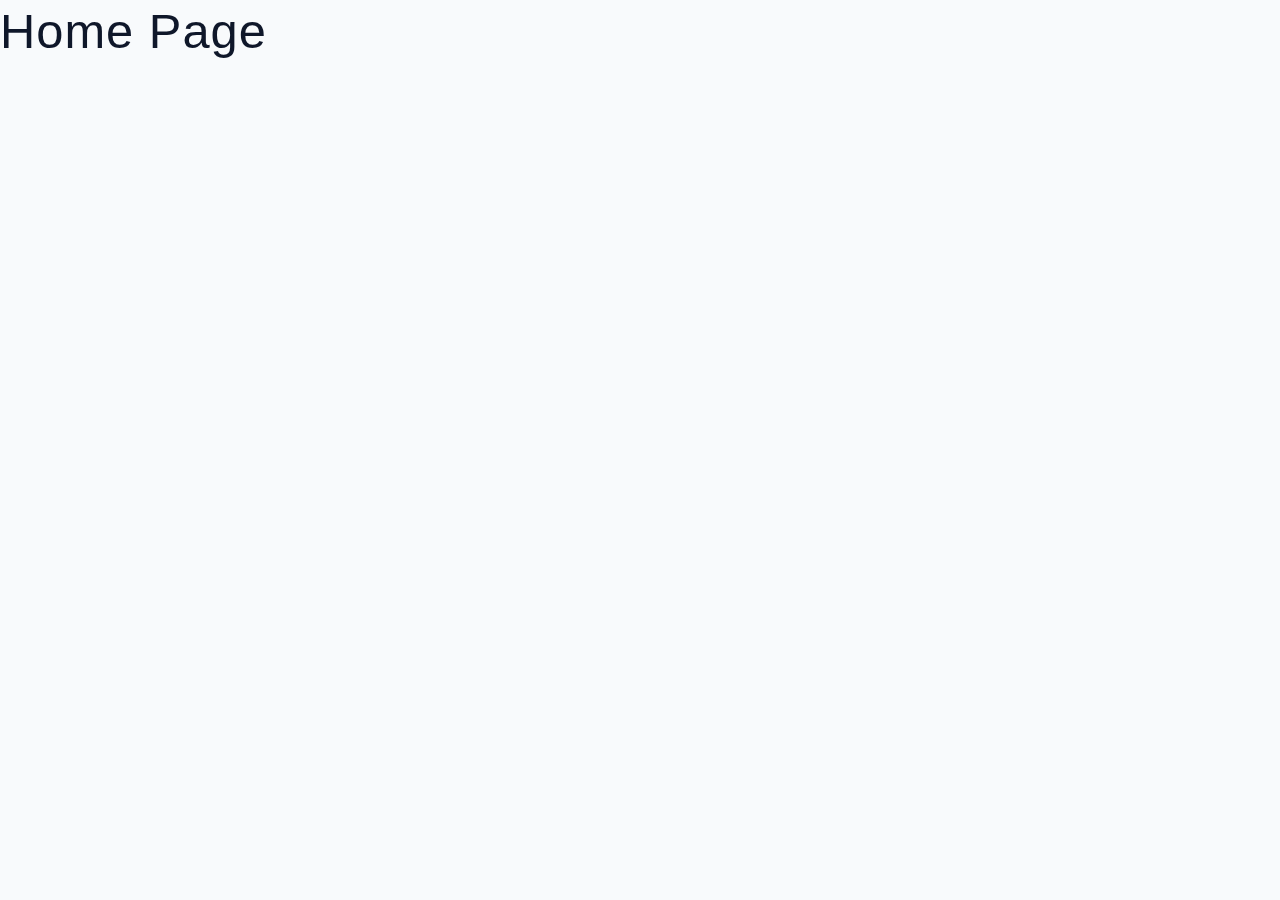
==== index.html @ f83952fe "initial commit" ====
<!DOCTYPE html>
<html lang="en">
  <head>
    <meta charset="UTF-8" />
    <meta http-equiv="X-UA-Compatible" content="IE=edge" />
    <meta name="viewport" content="width=device-width, initial-scale=1.0" />
    <title>Simply Recipes || Starter</title>
    <!-- favicon -->
    <link rel="shortcut icon" href="./assets/favicon.ico" type="image/x-icon" />
    <!-- normalize -->
    <link rel="stylesheet" href="./css/normalize.css" />
    <!-- font-awesome -->
    <link
      rel="stylesheet"
      href="https://cdnjs.cloudflare.com/ajax/libs/font-awesome/5.14.0/css/all.min.css"
    />
    <!-- main css -->
    <link rel="stylesheet" href="./css/main.css" />
  </head>
  <body>
   <h1>Home Page </h1>
    
  </body>
</html>
---- css/main.css ----
*,
::after,
::before {
  box-sizing: border-box;
}
/* fonts */

@import url('https://fonts.googleapis.com/css2?family=Roboto:wght@400;500;600&family=Montserrat&display=swap');
html {
  font-size: 100%;
} /*16px*/

:root {
  /* colors */
  --primary-100: #e2e0ff;
  --primary-200: #c1beff;
  --primary-300: #a29dff;
  --primary-400: #837dff;
  --primary-500: #645cff;
  --primary-600: #504acc;
  --primary-700: #3c3799;
  --primary-800: #282566;
  --primary-900: #141233;

  /* grey */
  --grey-50: #f8fafc;
  --grey-100: #f1f5f9;
  --grey-200: #e2e8f0;
  --grey-300: #cbd5e1;
  --grey-400: #94a3b8;
  --grey-500: #64748b;
  --grey-600: #475569;
  --grey-700: #334155;
  --grey-800: #1e293b;
  --grey-900: #0f172a;
  /* rest of the colors */
  --black: #222;
  --white: #fff;
  --red-light: #f8d7da;
  --red-dark: #842029;
  --green-light: #d1e7dd;
  --green-dark: #0f5132;

  /* fonts  */
  --headingFont: 'Roboto', sans-serif;
  --bodyFont: 'Nunito', sans-serif;
  --smallText: 0.7em;
  /* rest of the vars */
  --backgroundColor: var(--grey-50);
  --textColor: var(--grey-900);
  --borderRadius: 0.25rem;
  --letterSpacing: 1px;
  --transition: 0.3s ease-in-out all;
  --max-width: 1120px;
  --fixed-width: 600px;

  /* box shadow*/
  --shadow-1: 0 1px 3px 0 rgba(0, 0, 0, 0.1), 0 1px 2px 0 rgba(0, 0, 0, 0.06);
  --shadow-2: 0 4px 6px -1px rgba(0, 0, 0, 0.1),
    0 2px 4px -1px rgba(0, 0, 0, 0.06);
  --shadow-3: 0 10px 15px -3px rgba(0, 0, 0, 0.1),
    0 4px 6px -2px rgba(0, 0, 0, 0.05);
  --shadow-4: 0 20px 25px -5px rgba(0, 0, 0, 0.1),
    0 10px 10px -5px rgba(0, 0, 0, 0.04);
}

body {
  background: var(--backgroundColor);
  font-family: var(--bodyFont);
  font-weight: 400;
  line-height: 1.75;
  color: var(--textColor);
}

p {
  margin-top: 0;
  margin-bottom: 1.5rem;
  max-width: 40em;
}

h1,
h2,
h3,
h4,
h5 {
  margin: 0;
  margin-bottom: 1.38rem;
  font-family: var(--headingFont);
  font-weight: 400;
  line-height: 1.3;
  text-transform: capitalize;
  letter-spacing: var(--letterSpacing);
}

h1 {
  margin-top: 0;
  font-size: 3.052rem;
}

h2 {
  font-size: 2.441rem;
}

h3 {
  font-size: 1.953rem;
}

h4 {
  font-size: 1.563rem;
}

h5 {
  font-size: 1.25rem;
}

small,
.text-small {
  font-size: var(--smallText);
}

a {
  text-decoration: none;
}
ul {
  list-style-type: none;
  padding: 0;
}

.img {
  width: 100%;
  display: block;
  object-fit: cover;
}
/* buttons */

.btn {
  cursor: pointer;
  color: var(--white);
  background: var(--primary-500);
  border: transparent;
  border-radius: var(--borderRadius);
  letter-spacing: var(--letterSpacing);
  padding: 0.375rem 0.75rem;
  box-shadow: var(--shadow-1);
  transition: var(--transtion);
  text-transform: capitalize;
  display: inline-block;
}
.btn:hover {
  background: var(--primary-700);
  box-shadow: var(--shadow-3);
}
.btn-hipster {
  color: var(--primary-500);
  background: var(--primary-200);
}
.btn-hipster:hover {
  color: var(--primary-200);
  background: var(--primary-700);
}
.btn-block {
  width: 100%;
}

/* alerts */
.alert {
  padding: 0.375rem 0.75rem;
  margin-bottom: 1rem;
  border-color: transparent;
  border-radius: var(--borderRadius);
}

.alert-danger {
  color: var(--red-dark);
  background: var(--red-light);
}
.alert-success {
  color: var(--green-dark);
  background: var(--green-light);
}
/* form */

.form {
  width: 90vw;
  max-width: var(--fixed-width);
  background: var(--white);
  border-radius: var(--borderRadius);
  box-shadow: var(--shadow-2);
  padding: 2rem 2.5rem;
  margin: 3rem auto;
}
.form-label {
  display: block;
  font-size: var(--smallText);
  margin-bottom: 0.5rem;
  text-transform: capitalize;
  letter-spacing: var(--letterSpacing);
}
.form-input,
.form-textarea {
  width: 100%;
  padding: 0.375rem 0.75rem;
  border-radius: var(--borderRadius);
  background: var(--backgroundColor);
  border: 1px solid var(--grey-200);
}

.form-row {
  margin-bottom: 1rem;
}

.form-textarea {
  height: 7rem;
}
::placeholder {
  font-family: inherit;
  color: var(--grey-400);
}
.form-alert {
  color: var(--red-dark);
  letter-spacing: var(--letterSpacing);
  text-transform: capitalize;
}
/* alert */

@keyframes spinner {
  to {
    transform: rotate(360deg);
  }
}

.loading {
  width: 6rem;
  height: 6rem;
  border: 5px solid var(--grey-400);
  border-radius: 50%;
  border-top-color: var(--primary-500);
  animation: spinner 0.6s linear infinite;
}
.loading {
  margin: 0 auto;
}
/* title */

.title {
  text-align: center;
}

.title-underline {
  background: var(--primary-500);
  width: 7rem;
  height: 0.25rem;
  margin: 0 auto;
  margin-top: -1rem;
}

/*
=============== 
Navbar
===============
*/
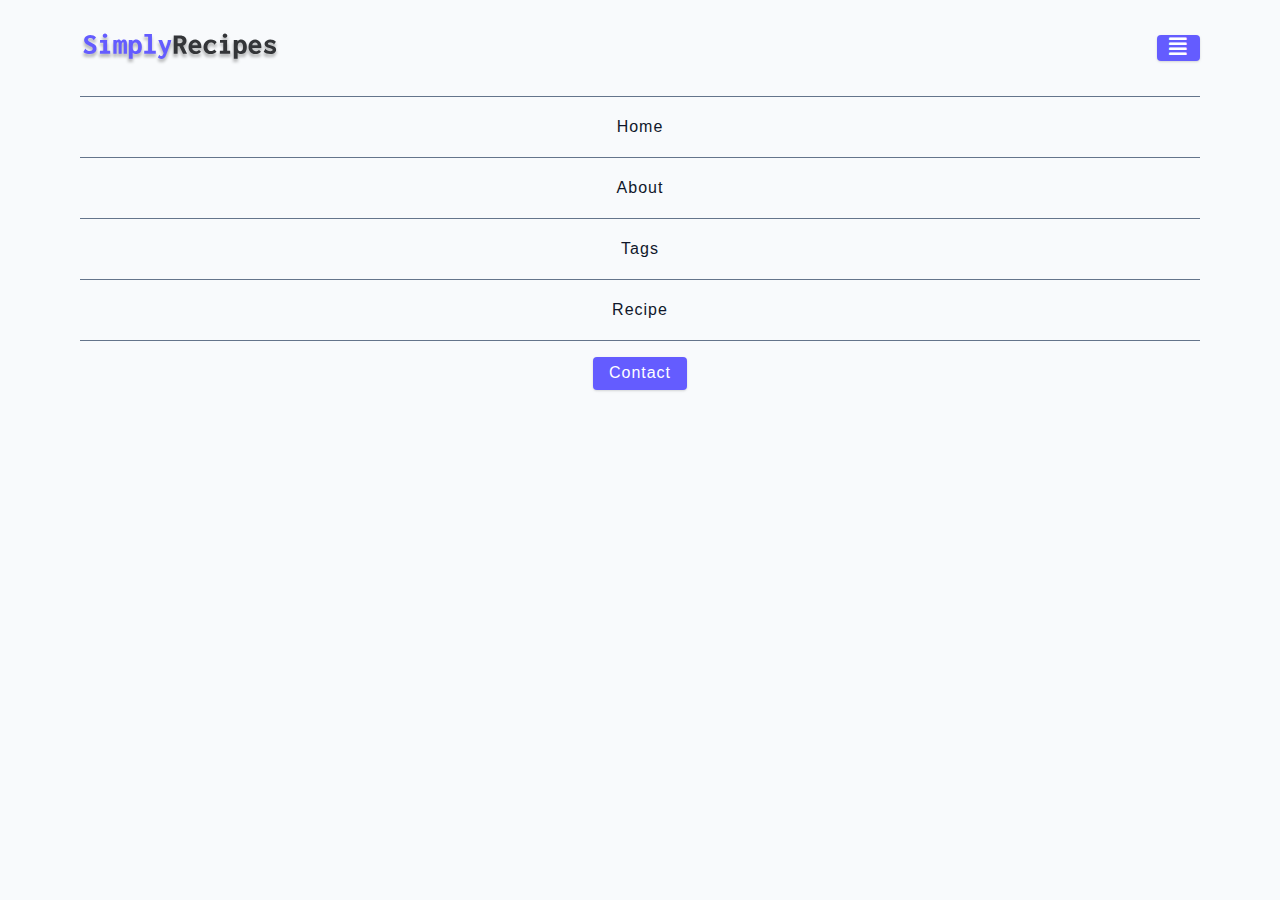
==== commit 71083ed4: "feat add navbar styling on small screen" ====
--- a/index.html
+++ b/index.html
@@ -18,7 +18,30 @@
     <link rel="stylesheet" href="./css/main.css" />
   </head>
   <body>
-   <h1>Home Page </h1>
-    
+  <!-- navbar -->
+  <div class="navbar">
+    <div class="nav-center">
+      <!-- header -->
+      <div class="nav-header">
+        <a href="index.html" class="nav-logo">
+          <img src="assets/logo.svg" alt="logo">
+        </a>
+        <button type="button" class="btn nav-btn">
+          <i class="fas fa-align-justify"></i>
+        </button>
+      </div>
+      <!-- links -->
+      <div class="nav-list">
+        <a href="index.html" class="nav-link">Home</a>
+        <a href="about.html" class="nav-link">About</a>
+        <a href="tags.html" class="nav-link">Tags</a>
+        <a href="recipes.html" class="nav-link">Recipe</a>
+        <div class="nav-link contact-link">
+          <a href="contact.html" class="btn">Contact</a>
+        </div>
+      </div>
+    </div>
+  </div>
+  <!-- end of navbar -->
   </body>
 </html>
--- a/css/main.css
+++ b/css/main.css
@@ -260,3 +260,63 @@
 ===============
 */
 
+
+.navbar{
+  display: flex;
+  justify-content: center;
+  align-items: center;
+  /* background-color: blue; */
+}
+
+.nav-center{
+  width: 90vw;
+  max-width: var(--max-width);
+  /* background-color:red; */
+}
+
+.nav-header{
+  height: 6rem;
+  display: flex;
+  justify-content: space-between;
+  align-items: center;
+}
+
+.nav-logo{
+  display: flex;
+  align-items: center;
+}
+
+.nav-header img{
+  width: 200px;
+}
+
+.nav-btn{
+  padding: 0.15rem 0.75rem;
+}
+
+.nav-btn i{
+  font-size: 1.25rem;
+}
+
+.nav-link{
+  display: flex;
+  flex-direction: column;
+}
+
+.nav-link{
+  display: block;
+  text-align: center;
+  color: var(--grey-900);
+  letter-spacing: var(--letterSpacing);
+  padding: 1rem 0;
+  border-top: 1px solid var(--grey-500);
+  transition: var(--transition);
+}
+
+.nav-link:hover{
+  color: var(--primary-500);
+}
+
+.contact-link a{
+  padding: 0.15rem 1rem;
+}
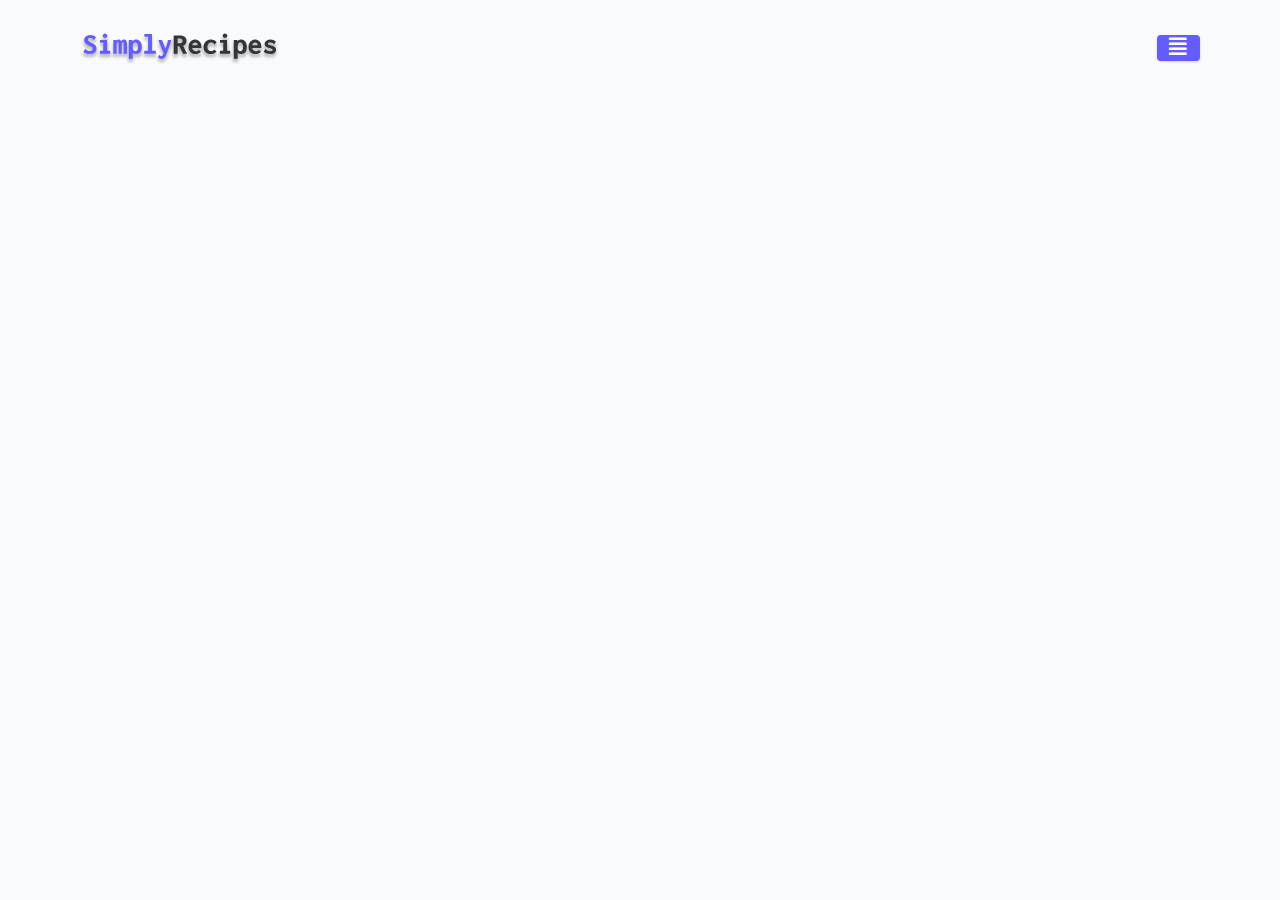
==== commit c8ce50ee: "feat add navigation toggle click" ====
--- a/index.html
+++ b/index.html
@@ -16,6 +16,7 @@
     />
     <!-- main css -->
     <link rel="stylesheet" href="./css/main.css" />
+    <script src="js/app.js" defer></script>
   </head>
   <body>
   <!-- navbar -->
@@ -31,7 +32,7 @@
         </button>
       </div>
       <!-- links -->
-      <div class="nav-list">
+      <div class="nav-links">
         <a href="index.html" class="nav-link">Home</a>
         <a href="about.html" class="nav-link">About</a>
         <a href="tags.html" class="nav-link">Tags</a>
--- a/css/main.css
+++ b/css/main.css
@@ -298,9 +298,17 @@
   font-size: 1.25rem;
 }
 
-.nav-link{
+.nav-links{
   display: flex;
   flex-direction: column;
+  /* todo */
+  height: 0;
+  overflow: hidden;
+  transition: var(--transition);
+}
+
+.show-links{
+  height: 329px;
 }
 
 .nav-link{
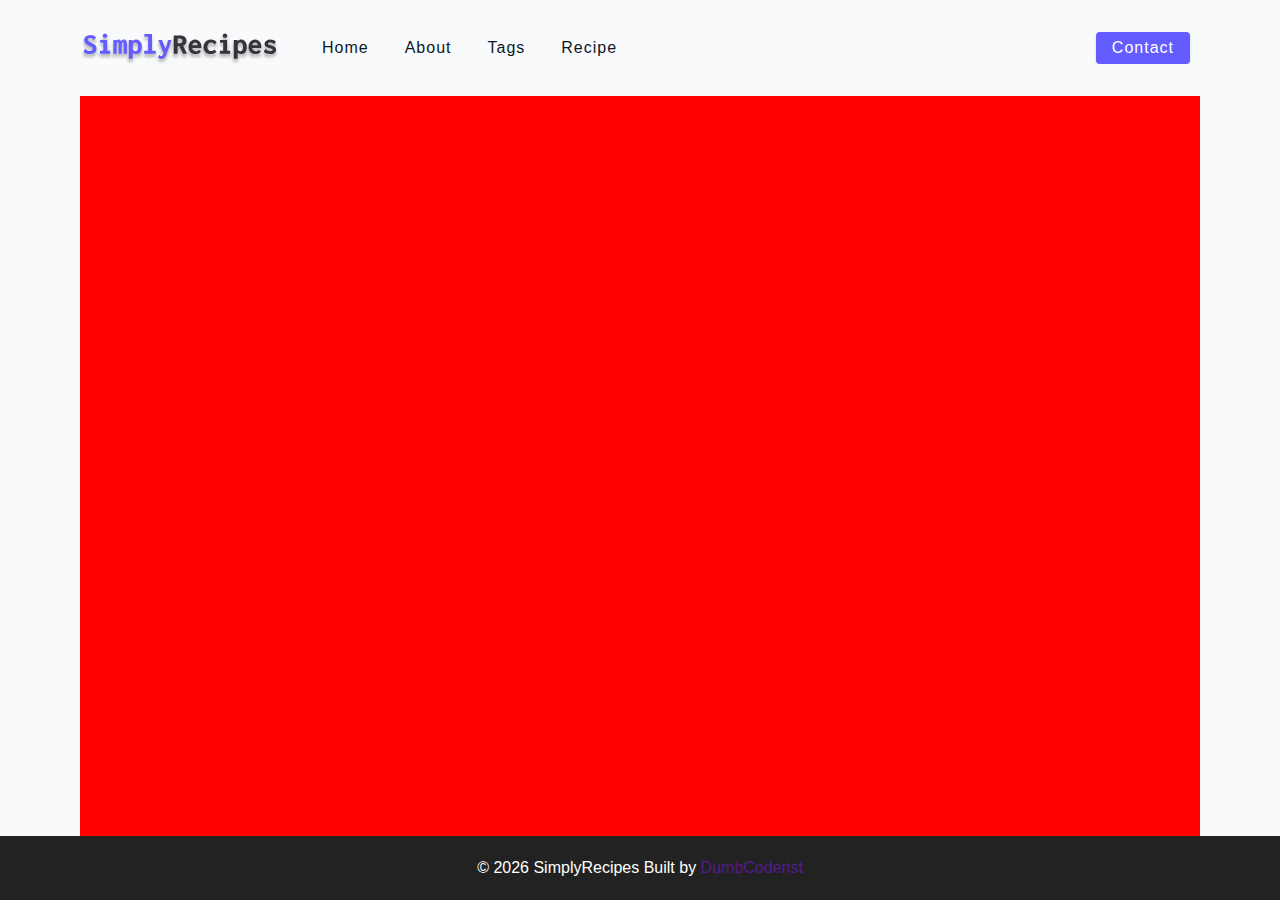
==== commit eb8e7388: "feat add finish navbar, pasted structure on every html docx" ====
--- a/index.html
+++ b/index.html
@@ -44,5 +44,15 @@
     </div>
   </div>
   <!-- end of navbar -->
+  <!-- main -->
+  <main class="page"></main>
+  <!-- end of main -->
+  <!-- footer -->
+  <footer class="page-footer">
+    <p>&copy; <span id="date"></span>
+    <span class="footer-logo">SimplyRecipes</span>
+    Built by <a href="">DumbCoderist</a>
+    </p>
+  </footer>
   </body>
 </html>
--- a/css/main.css
+++ b/css/main.css
@@ -328,3 +328,79 @@
 .contact-link a{
   padding: 0.15rem 1rem;
 }
+
+
+@media(min-width: 992px){
+    .nav-btn{
+      display:none;
+    }
+    .navbar{
+      height: 6rem;
+    }
+    .nav-center{
+      display: flex;
+      align-items: center; 
+    }
+    .nav-header{
+      height: auto;
+      margin-right: 2rem;
+    }
+    .nav-links{
+      height: auto;
+      flex-direction: row;
+      align-items: center;
+      width: 100%;
+    }
+    .nav-link{
+      padding: 0;
+      border-top: none;
+      margin-right: 1rem;
+      padding: 0 10px;
+      font-size: 1rem;
+    }
+    .contact-link{
+      margin-left: auto;
+      margin-right: 0;
+    }
+}
+
+/*
+=============== 
+Page
+===============
+*/
+.page{
+  background-color: red;
+  width: 90vw;
+  max-width: var(--max-width);
+  margin: 0 auto;
+  padding: 2rem;
+  min-height: calc(100vh - (6rem + 4rem));
+}
+/*
+=============== 
+Footer
+===============
+*/
+.page-footer{
+  height: 4rem;
+  background-color:var(--black);
+  color: var(--white);
+  display: flex;
+  align-items: center;
+  justify-content: center;
+}
+
+.page-footer p{
+  margin-bottom: 0;
+}
+
+.footer-logo .page-footer a{
+  color: var(--primary-100);
+}
+
+/*
+=============== 
+
+===============
+*/